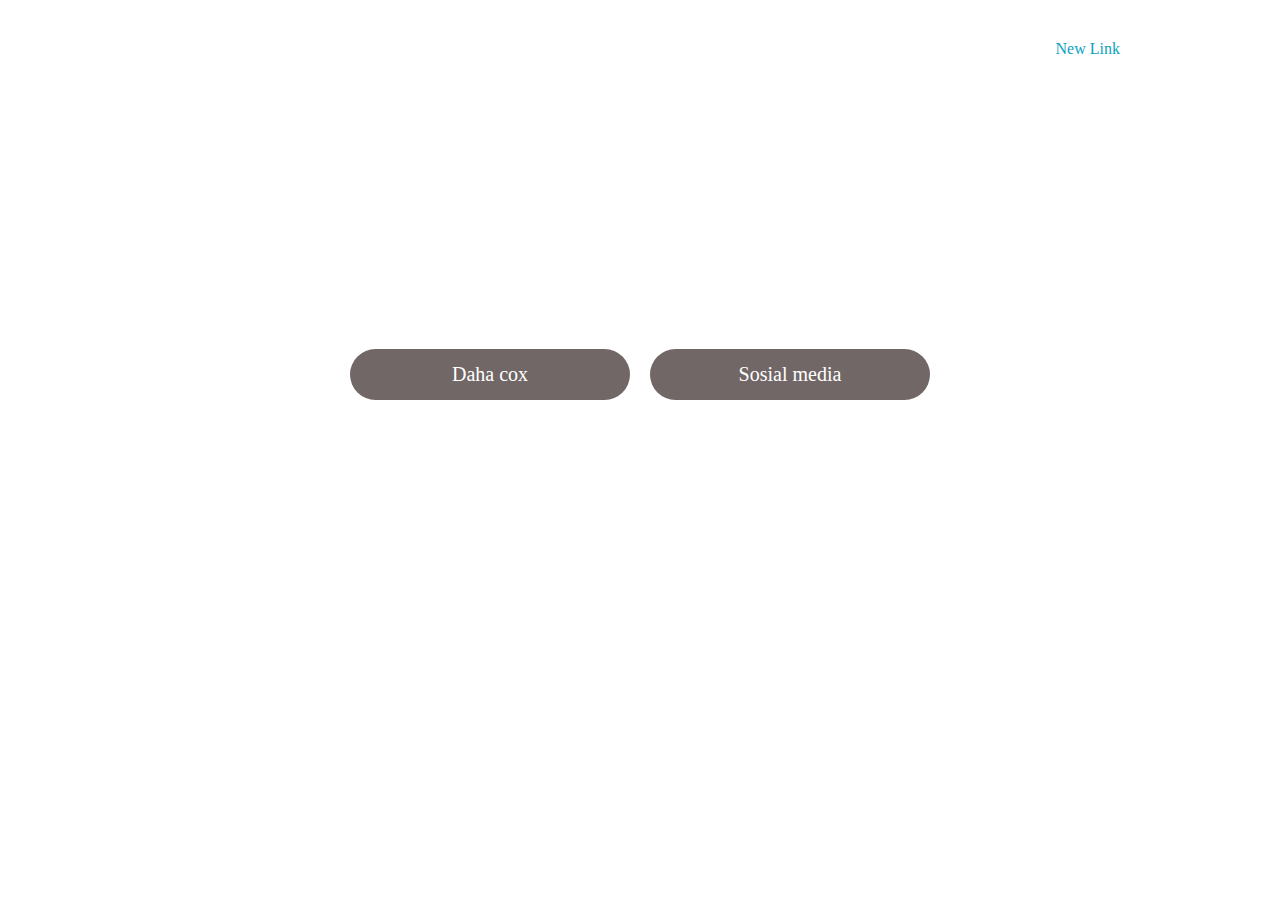
==== index.html @ 43311ccd "ilk" ====
<!DOCTYPE html>
<html lang="en">
<head>
    <meta charset="UTF-8">
    <meta name="viewport" content="width=device-width, initial-scale=1.0">
    <title> Bismillah</title>
    <link rel="stylesheet" href="style.css">
    <link rel="stylesheet" href="yazi.css">
</head>
<body>
    
    <header class="container">
        <nav>
            <div class="logo">
                <a href="#">logo</a></div>
                <div class="menu">
                    <ul>
                        <li><a href="#">Home</a></li>
                        <li><a href="#">Abaut</a></li>
                        <li><a href="#">Contact</a></li>
                    </ul>
                    <a href="#" class="menu-botton">New Link</a>
                </div>
            
        </nav>
    </header>
    <!--  daxili  basla -->
<section class="container content">
    <h1>Lorem ipsum dolor sit amet.</h1>
    <p>Lorem ipsum dolor sit amet consectetur adipisicing elit. Similique asperiores porro doloribus fugiat esse, temporibus illum deleniti enim qui ipsa omnis labore nulla assumenda quia aliquam eius incidunt quaerat nihil libero reiciendis eveniet nemo? Aliquam doloribus veritatis libero exercitationem 
        nulla ducimus eligendi ipsam laudantium odio, dolorem illo vel fugit quaerat!</p>

        <div class="links">
            <a href="#">Daha cox</a>
            <a href="#">Sosial media</a>
        </div>
</section >

    <!--  daxili bitir  -->
</body>
</html>
---- style.css ----
*{
    margin: 0;
    padding: 0;
    box-sizing: border-box;
}
body{
    font-family: "Zeyada", cursive;
    font-weight: 400;
    font-style: normal;
    background-image: url(ed3e6d0f-0535-42a4-ac00-27b12ad64ad7.jpg);
    background-size: cover;
    background-repeat: no-repeat;
}
a{
  color: white;
}
.container{
    width: 80%;
    margin: auto;
    
}
/* header start*/
header{
    height: 100px;
    border-bottom: 2px solid rgba(255, 255, 255, 0.06);
}
header nav{
    display: flex;
    justify-content: space-between;
    align-items: center;
    height: 100%;

}

header nav .logo a{
    color: white;
    text-decoration: none;
    font-weight: 700;
    font-size: 20px;
}
nav ul{
    list-style: none;
    display: flex;
    column-gap: 35px;
}
nav ul li a{
    color: white;
    text-decoration: none;
}
nav ul li a:hover{
    color: #0ba2c0;
    transition: color.30s ease;

}
nav .menu{
    display: flex;
    align-items: center;
    column-gap: 48px;
}
/*header end */ 
.menu-botton{
color: #0ba2c0;
text-decoration: none;
background-color: rgba(255, 255, 255, 0.08);
padding: 8px 32px;
border-radius: 60px;
transition: all .25s ease;
}
.menu-botton:hover{
    background-color: #0ba2c0;
    color: antiquewhite;
}
/* ren start */
/*  res end */
 @media(max-width: 576px){
    .container{
        width: 100%;
        padding-left: 12px;
        padding-right: 12px;
    }
    .menu .menu-botton{
        display: none;
    }
    .menu ul{
        column-gap: 20px;

    }
 }
.content{
    color: white;
    height: calc(100vh-100vh);
    padding: 150px;
    margin-top: 35px;
    padding-top: 60px;
}
.content h1{
    font-size: 40px;
    text-align: center;
}
.content p{
font-size: 16px;
text-align: center;
}
.content .links{
    display: flex;
    justify-content: center;
    margin-top: 35px;
    column-gap: 20px;
    
    
}
.content .links a{
    background-color: rgb(114, 103, 103);
    padding: 14px;
    width: 280px;
    text-align: center;
    font-size: 20px;
    text-decoration: none;
    border-radius: 50px;
    
    
}
.content .links a:hover{
    background-color: #0ba2c0;
    color: white;
    transition: all 0.25s ease;
    
}
---- yazi.css ----
.love-ya-like-a-sister-regular {
    font-family: "Love Ya Like A Sister", cursive;
    font-weight: 400;
    font-style: normal;
  }
  .love-ya-like-a-sister-regular {
    font-family: "Love Ya Like A Sister", cursive;
    font-weight: 400;
    font-style: normal;
  }
  .zeyada-regular {
    font-family: "Zeyada", cursive;
    font-weight: 400;
    font-style: normal;
  }
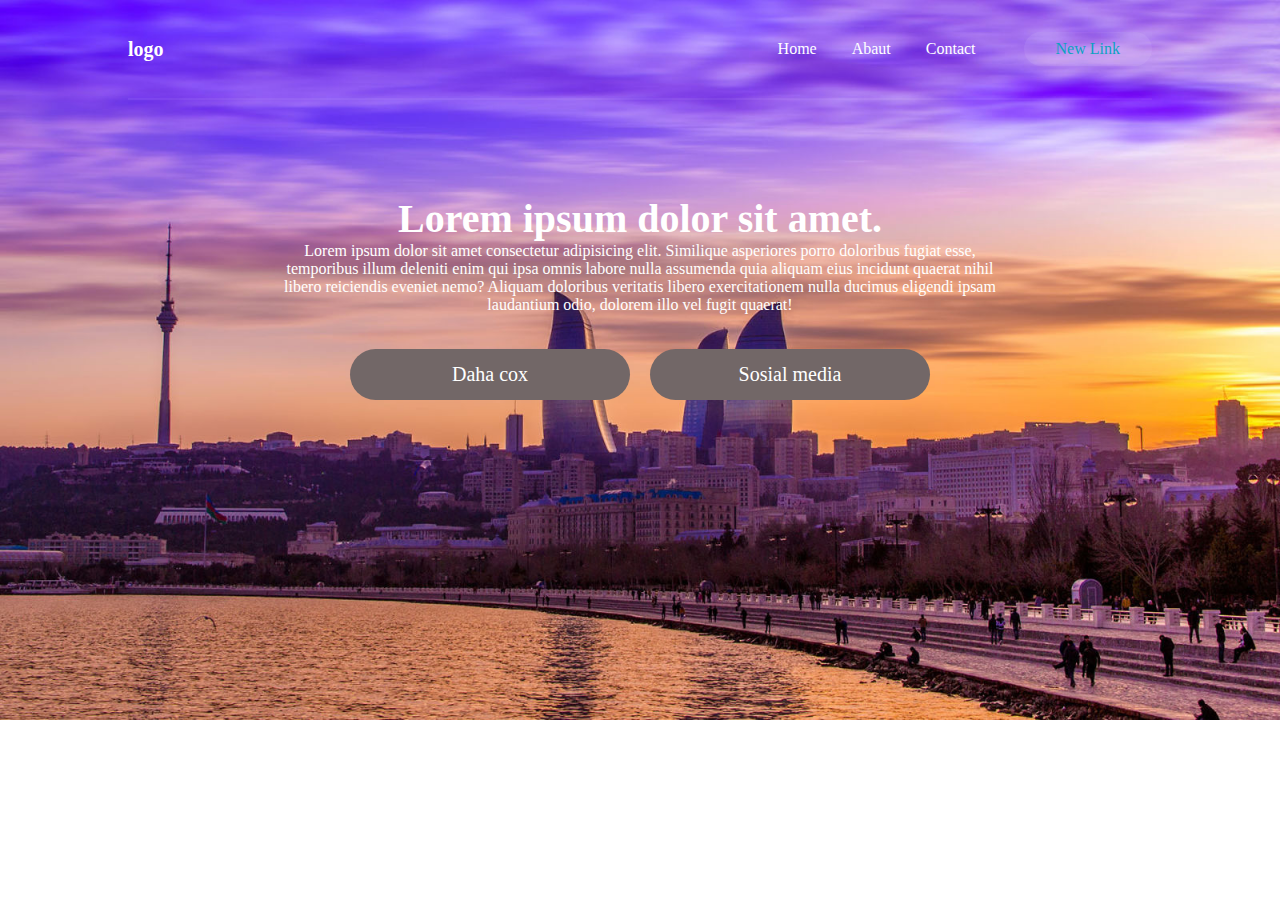
==== commit ee93b768: "Update index.html" ====
--- a/index.html
+++ b/index.html
@@ -3,7 +3,7 @@
 <head>
     <meta charset="UTF-8">
     <meta name="viewport" content="width=device-width, initial-scale=1.0">
-    <title> Bismillah</title>
+    <title> Demo </title>
     <link rel="stylesheet" href="style.css">
     <link rel="stylesheet" href="yazi.css">
 </head>
